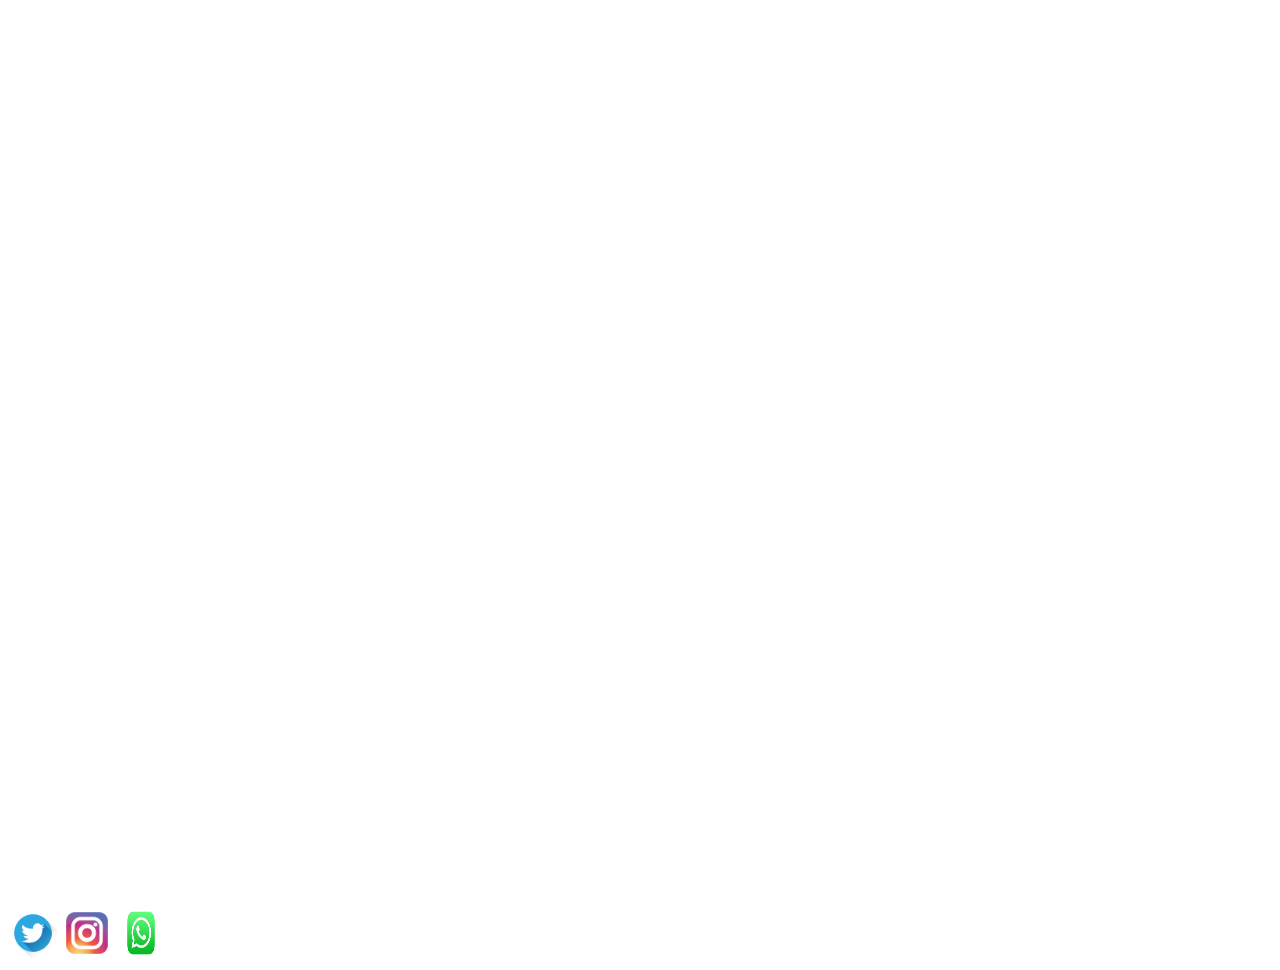
==== index.html @ c26c5d32 "redes sociais" ====
<!DOCTYPE html>
<html lang="pt-br">
<head>
    <meta charset="UTF-8">
    <meta http-equiv="X-UA-Compatible" content="IE=edge">
    <meta name="viewport" content="width=device-width, initial-scale=1.0">
    <link rel="stylesheet" href="style.css">
    <title>Footer</title>
</head>
<body>
    <main></main>
        <footer>
            <div class="wrapper">
                <div class="footer-box">
                    <div class="redes-footer">
                        <img src="images/logo-twitter-png-5859.png" alt="" width="50px" height="50px">
                        <img src="images/logo-instagram-png-2445.png" alt="" width="50px" height="50px">
                        <img src="images/whatsapp-logo-png-2266.png" alt="" width="50px" height="50px">
                </div>
            </div>
            <div></div>
        </footer>
</body>
</html>
---- style.css ----
main{
    height: 100vh;
}

div{
    display: inline-block;
}

#footer-box{
    position: relative;
}
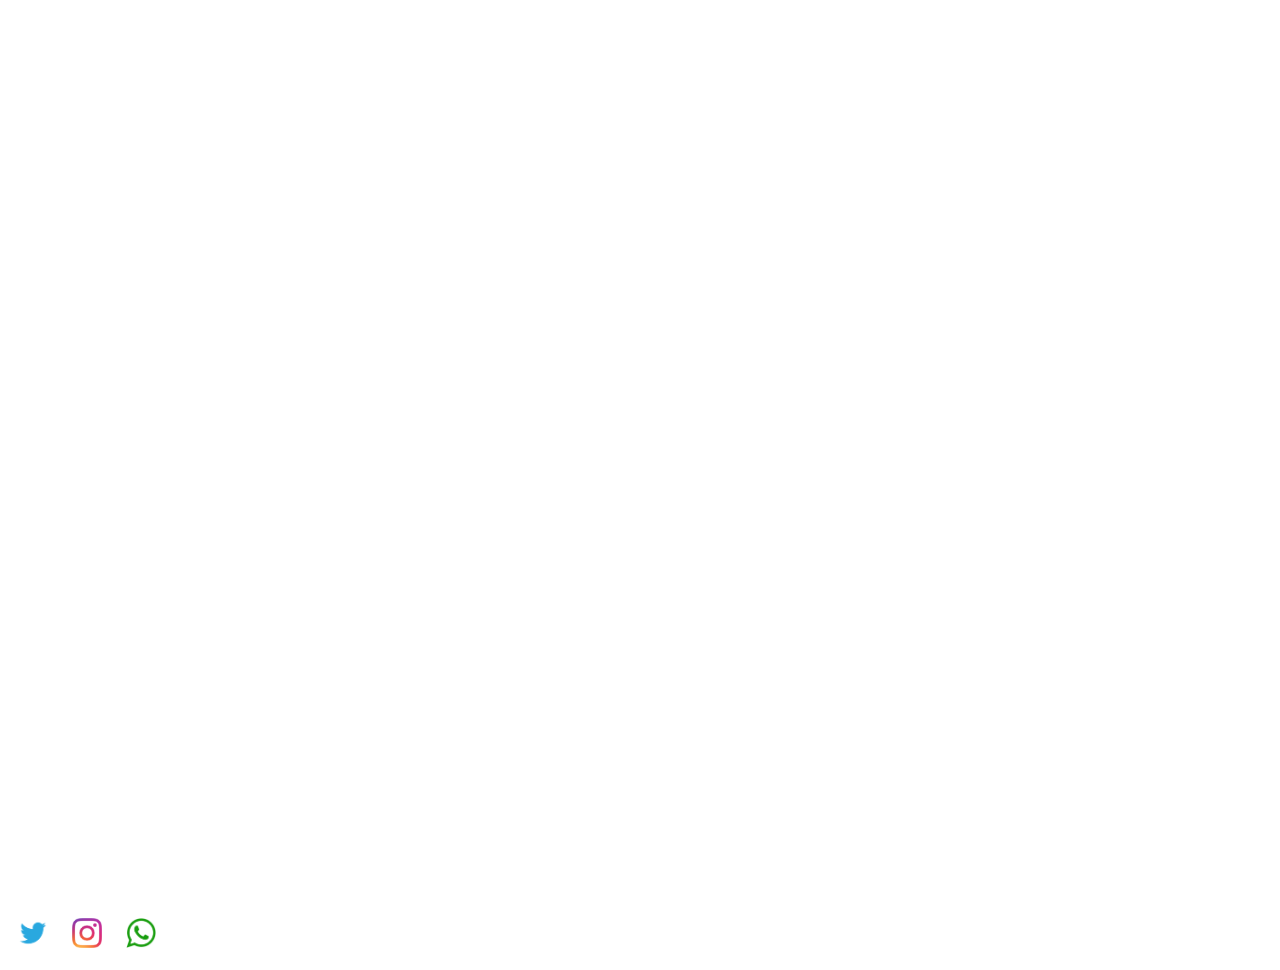
==== commit 2332ccbb: "salvando redes sociais" ====
--- a/index.html
+++ b/index.html
@@ -8,17 +8,14 @@
     <title>Footer</title>
 </head>
 <body>
-    <main></main>
-        <footer>
-            <div class="wrapper">
-                <div class="footer-box">
-                    <div class="redes-footer">
-                        <img src="images/logo-twitter-png-5859.png" alt="" width="50px" height="50px">
-                        <img src="images/logo-instagram-png-2445.png" alt="" width="50px" height="50px">
-                        <img src="images/whatsapp-logo-png-2266.png" alt="" width="50px" height="50px">
-                </div>
-            </div>
-            <div></div>
-        </footer>
+
+<main>
+
+</main>
+    <footer>
+        <div class="twitter"><img src="images/logo-twitter-png-5860.png" alt="" width="30px" height="30px"></div>
+        <div class="instagram"><img src="images/logo-instagram-png-2429.png" alt="" width="30px" height="30px"></div>
+        <div class="whatsapp"><img src="images/whatsapp-logo-png-2260.png" alt="" width="30px" height="30px"></div>
+    </footer>
 </body>
 </html>--- a/style.css
+++ b/style.css
@@ -4,8 +4,6 @@
 
 div{
     display: inline-block;
+    margin: 10px;
 }
 
-#footer-box{
-    position: relative;
-}
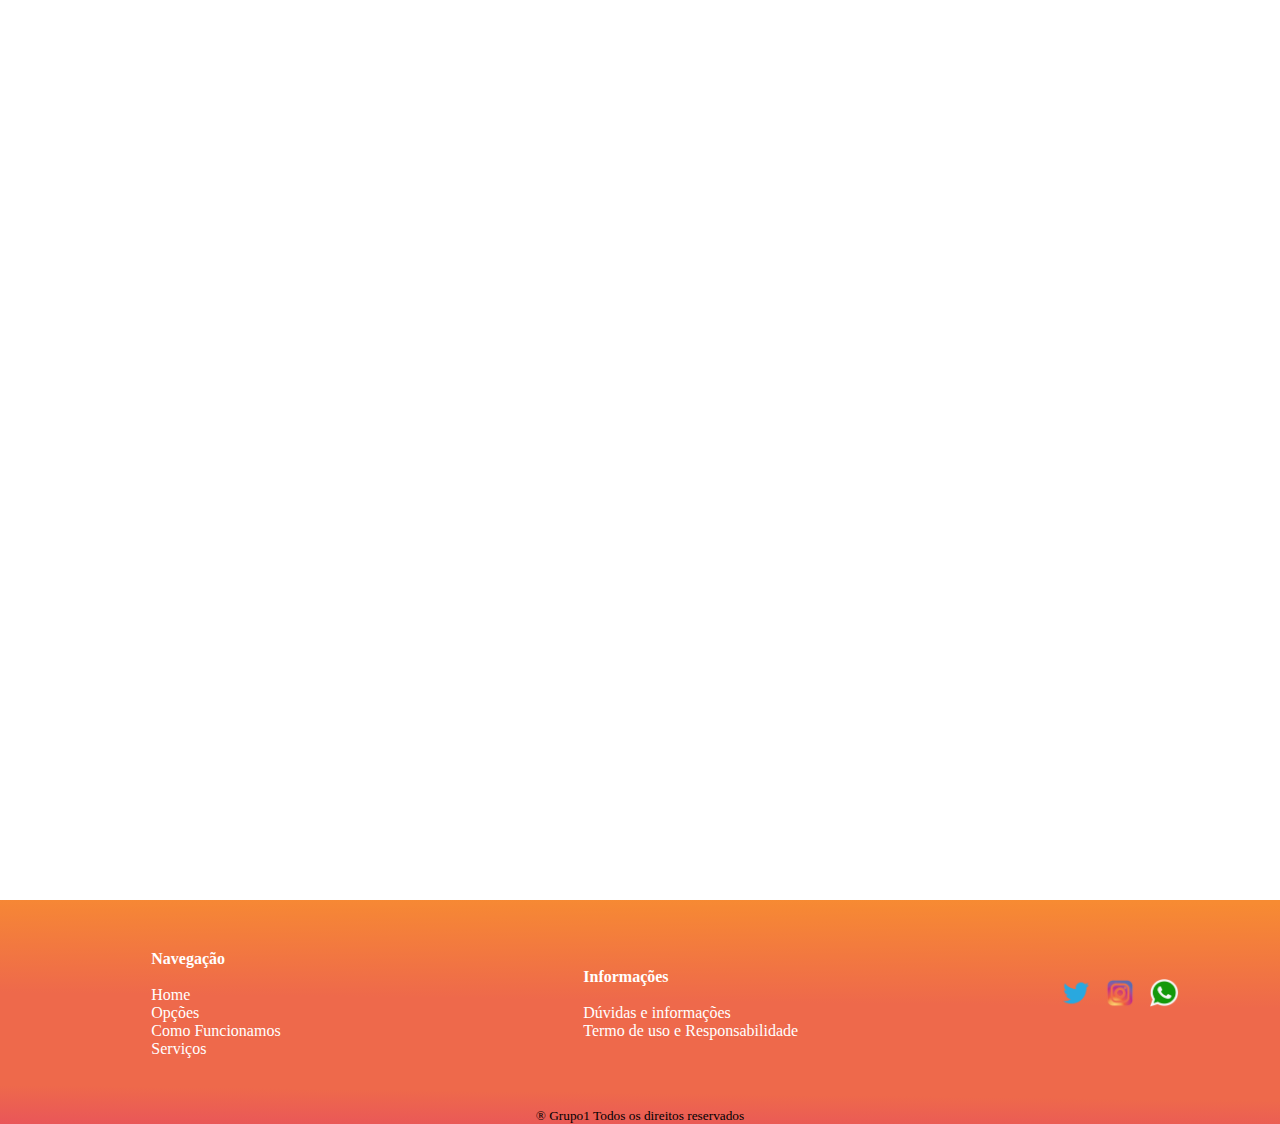
==== commit a2c7d6f1: "finalizando footer" ====
--- a/index.html
+++ b/index.html
@@ -5,6 +5,7 @@
     <meta http-equiv="X-UA-Compatible" content="IE=edge">
     <meta name="viewport" content="width=device-width, initial-scale=1.0">
     <link rel="stylesheet" href="style.css">
+
     <title>Footer</title>
 </head>
 <body>
@@ -13,9 +14,34 @@
 
 </main>
     <footer>
-        <div class="twitter"><img src="images/logo-twitter-png-5860.png" alt="" width="30px" height="30px"></div>
-        <div class="instagram"><img src="images/logo-instagram-png-2429.png" alt="" width="30px" height="30px"></div>
-        <div class="whatsapp"><img src="images/whatsapp-logo-png-2260.png" alt="" width="30px" height="30px"></div>
+        <div class="container">
+            <ul>
+                <li><a>Navegação</a></li>
+                <li><a href="#">Home</a></li>
+                <li><a href="#">Opções</a></li>
+                <li><a href="#">Como Funcionamos</a></li>
+                <li><a href="#">Serviços</a></li>
+
+            </ul>
+            <ul>
+                <li><a>Informações</a></li>
+                <li><a href="#">Dúvidas e informações</a></li>
+                <li><a href="#">Termo de uso e Responsabilidade</a></li>
+            </ul>
+
+            <div class="conatiner-redes-sociais-and-map">
+                <div class="redes-sociais">
+                    <a href="#"><img src="images/logo-twitter-png-5860.png" alt=""></a>
+                    <a href="#"> <img src="images/logo-instagram-png-2445.png" alt=""></a>
+                    <a href="#"> <img src="images/whatsapp-logo-png-2261.png" alt=""></a>
+                </div>
+                <div class="map">
+                    <a href="#"><img id="maps" src="images/maps.jpg" alt=""></a>
+                </div>
+            </div>
+        </div>
+        <div class="linha-horizontal"></div>
+        <small>® Grupo1 Todos os direitos reservados</small>
     </footer>
 </body>
 </html>--- a/style.css
+++ b/style.css
@@ -1,9 +1,51 @@
+*{
+    margin: 0px;
+    padding: 0px;
+    box-sizing: border-box;
+}
+
 main{
     height: 100vh;
 }
 
-div{
-    display: inline-block;
-    margin: 10px;
+footer{
+    background: linear-gradient(180.71deg, #F78B32 1.32%, #EE694B 45.24%, #EE694B 83.7%, #D8128A 158.45%);
+    width: 100%;
 }
 
+.container{
+    display: flex;
+    justify-content: space-around;
+    align-items: center;
+}
+
+.redes-sociais img{
+    width: 30px;
+    margin-left: 10px;
+}
+
+ul{
+    list-style: none;
+    padding: 50px;
+    margin: 0px;
+}
+
+small{
+    display: flex;
+    justify-content: center;
+    align-items: center;
+}
+
+ul li a{
+    text-decoration: none;
+    color: white;
+}
+
+.container ul li:first-child a{
+    size: 18px;
+    font-weight: bold;
+}
+
+.container ul li:first-child{
+    margin-bottom: 18px;
+}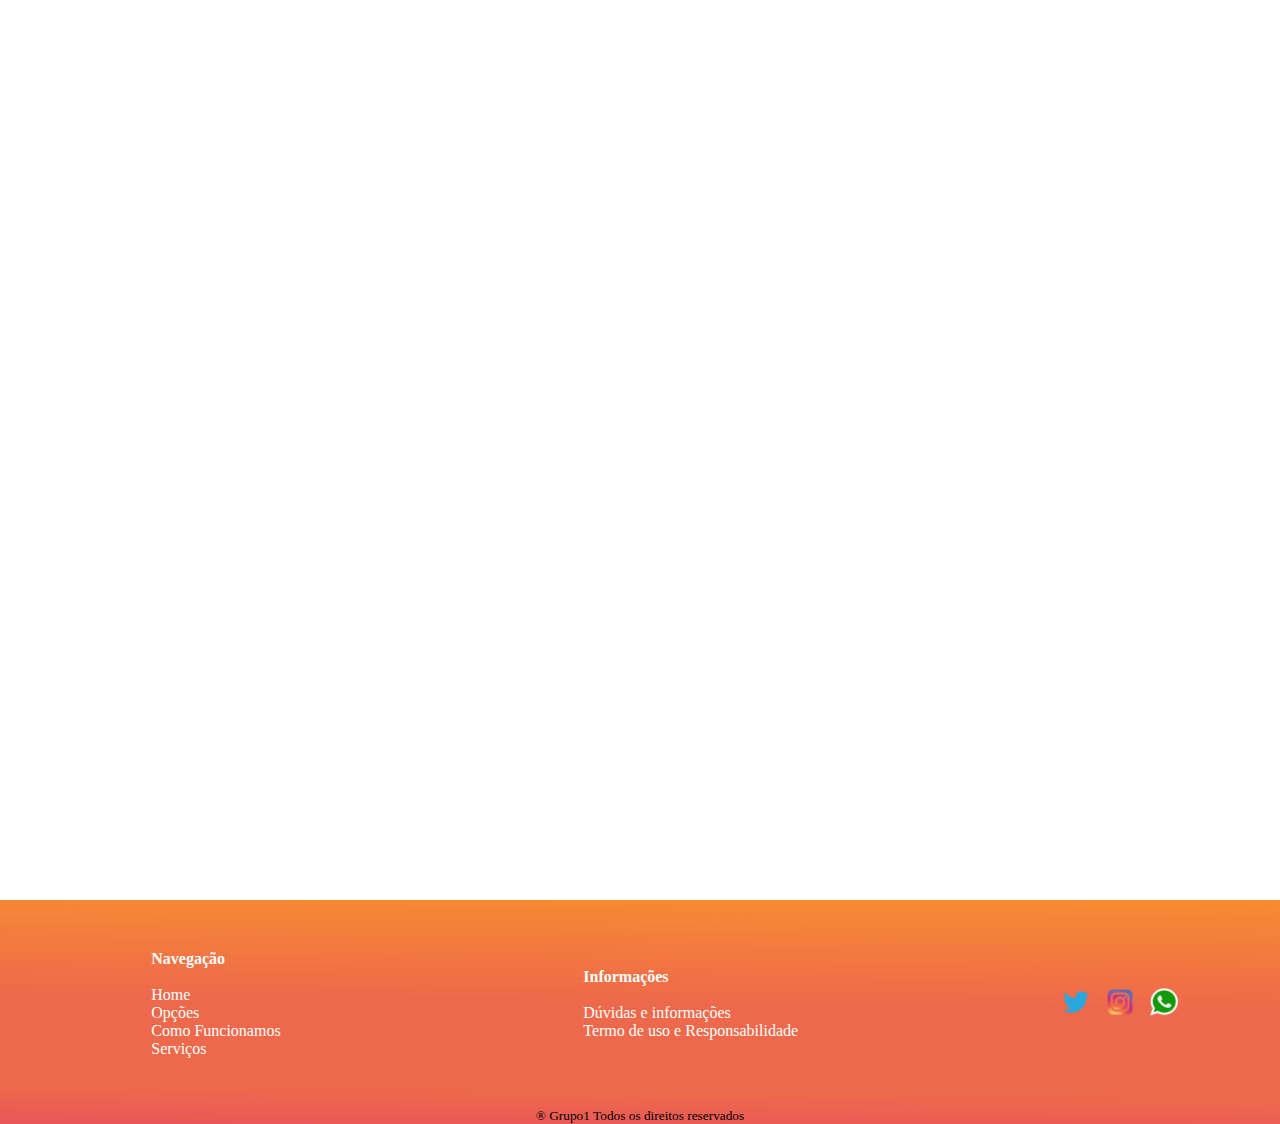
==== commit 59a31de5: "footer finalizado" ====
--- a/index.html
+++ b/index.html
@@ -35,9 +35,6 @@
                     <a href="#"> <img src="images/logo-instagram-png-2445.png" alt=""></a>
                     <a href="#"> <img src="images/whatsapp-logo-png-2261.png" alt=""></a>
                 </div>
-                <div class="map">
-                    <a href="#"><img id="maps" src="images/maps.jpg" alt=""></a>
-                </div>
             </div>
         </div>
         <div class="linha-horizontal"></div>
